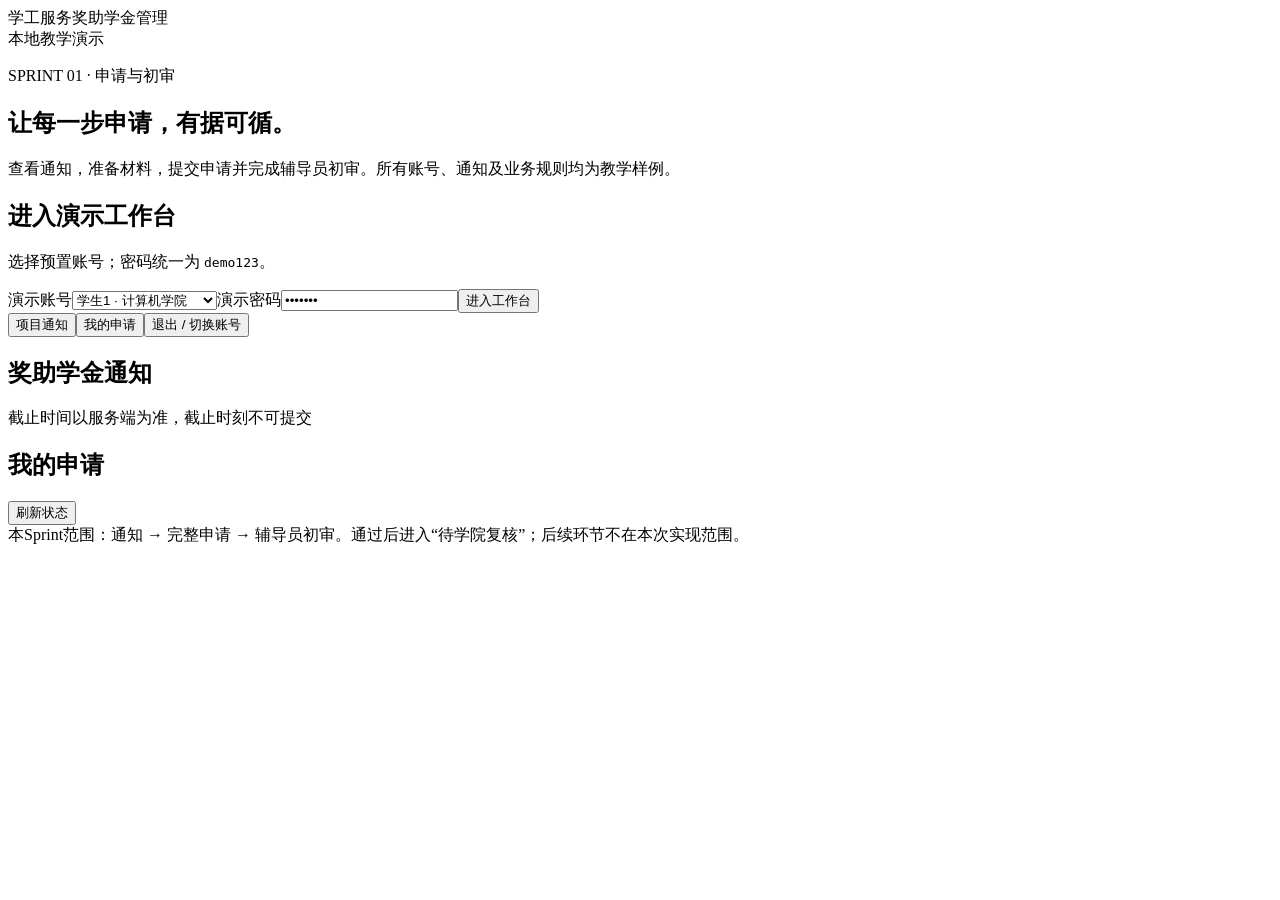
==== scholarship/static/index.html @ 425d0e03 "chore: 导入实验二可运行增量供团队评审" ====
<!doctype html>
<html lang="zh-CN">
<head>
  <meta charset="utf-8"><meta name="viewport" content="width=device-width,initial-scale=1">
  <title>高校奖助学金 · 申请与初审</title>
  <link rel="stylesheet" href="/style.css"><script src="/app.js" defer></script>
</head>
<body>
  <header class="topbar"><div class="brand">学工服务<span>奖助学金管理</span></div><div id="identity">本地教学演示</div></header>
  <main>
    <section class="hero"><p class="eyebrow">SPRINT 01 · 申请与初审</p><h1>让每一步申请，有据可循。</h1><p>查看通知，准备材料，提交申请并完成辅导员初审。所有账号、通知及业务规则均为教学样例。</p></section>
    <div id="message" class="message hidden" role="status" aria-live="polite"></div>
    <section id="loginPanel" class="panel narrow"><h2>进入演示工作台</h2><p>选择预置账号；密码统一为 <code>demo123</code>。</p>
      <form id="loginForm"><label>演示账号<select id="username"><option value="student1">学生1 · 计算机学院</option><option value="student2">学生2 · 同辅导员</option><option value="student3">学生3 · 文学院</option><option value="counselor1">辅导员1 · 计算机学院</option><option value="counselor2">辅导员2 · 文学院</option></select></label><label>演示密码<input id="password" type="password" value="demo123" required autocomplete="current-password"></label><button type="submit">进入工作台</button></form>
    </section>
    <section id="workspace" class="hidden">
      <nav><button id="notificationsTab" class="tab active">项目通知</button><button id="applicationsTab" class="tab">我的申请</button><button id="logout" class="ghost">退出 / 切换账号</button></nav>
      <div id="notificationsView"><div class="section-heading"><h2>奖助学金通知</h2><span>截止时间以服务端为准，截止时刻不可提交</span></div><div id="projects" class="cards"></div><section id="projectDetail" class="panel hidden"></section></div>
      <div id="applicationsView" class="hidden"><div class="section-heading"><h2 id="applicationsHeading">我的申请</h2><button id="refreshApps" class="ghost">刷新状态</button></div><div id="applications"></div><section id="applicationDetail" class="panel hidden"></section></div>
    </section>
    <footer>本Sprint范围：通知 → 完整申请 → 辅导员初审。通过后进入“待学院复核”；后续环节不在本次实现范围。</footer>
  </main>
</body></html>
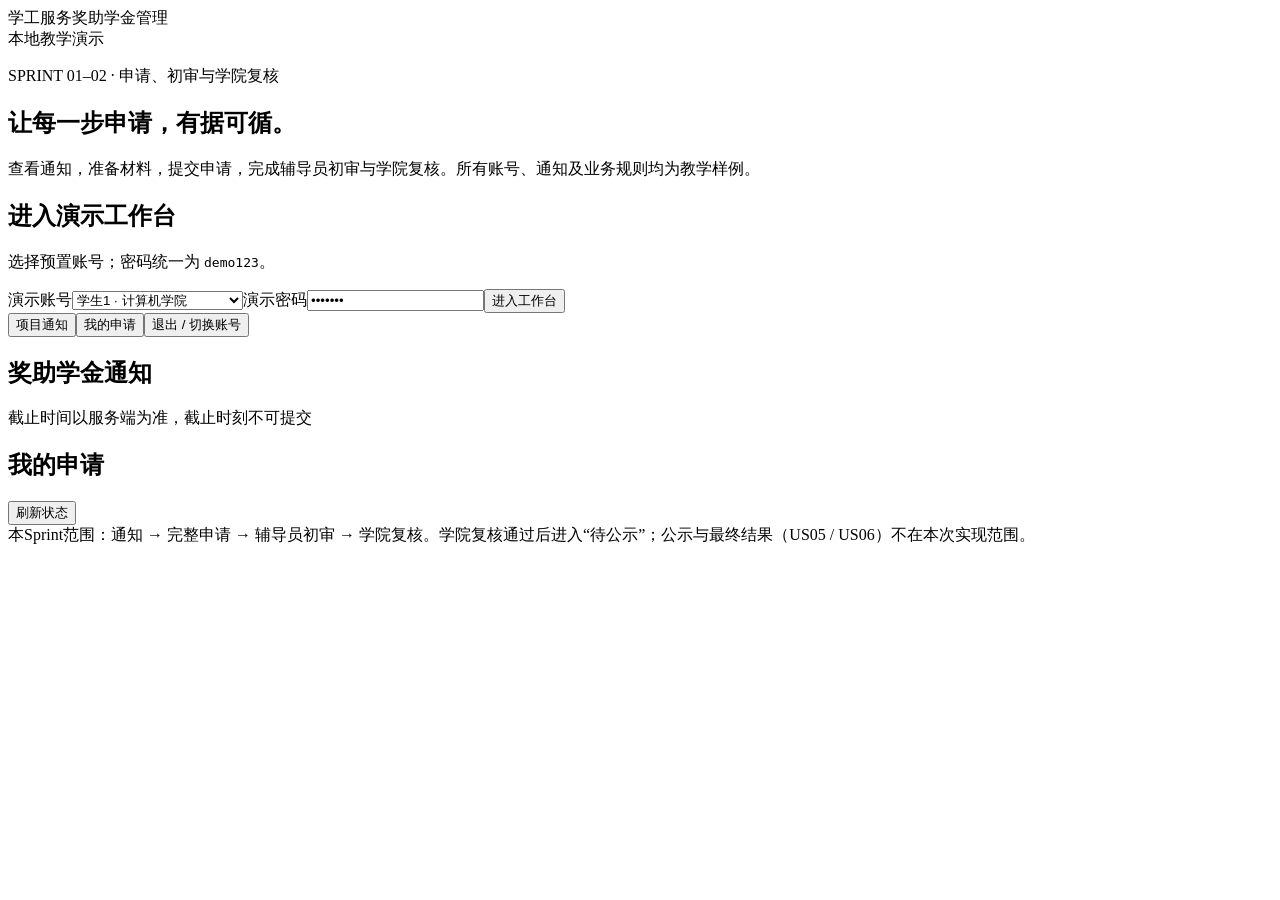
==== commit a1c1635e: "feat: 接入学院复核界面与前端动作验证 app.js：学院审核员直接进入本学院申请视图，按 待学院复核 状态渲染复核表单并按角色选择 /college-review 或 /review，新增 待公" ====
--- a/scholarship/static/index.html
+++ b/scholarship/static/index.html
@@ -2,22 +2,22 @@
 <html lang="zh-CN">
 <head>
   <meta charset="utf-8"><meta name="viewport" content="width=device-width,initial-scale=1">
-  <title>高校奖助学金 · 申请与初审</title>
+  <title>高校奖助学金 · 申请、初审与学院复核</title>
   <link rel="stylesheet" href="/style.css"><script src="/app.js" defer></script>
 </head>
 <body>
   <header class="topbar"><div class="brand">学工服务<span>奖助学金管理</span></div><div id="identity">本地教学演示</div></header>
   <main>
-    <section class="hero"><p class="eyebrow">SPRINT 01 · 申请与初审</p><h1>让每一步申请，有据可循。</h1><p>查看通知，准备材料，提交申请并完成辅导员初审。所有账号、通知及业务规则均为教学样例。</p></section>
+    <section class="hero"><p class="eyebrow">SPRINT 01–02 · 申请、初审与学院复核</p><h1>让每一步申请，有据可循。</h1><p>查看通知，准备材料，提交申请，完成辅导员初审与学院复核。所有账号、通知及业务规则均为教学样例。</p></section>
     <div id="message" class="message hidden" role="status" aria-live="polite"></div>
     <section id="loginPanel" class="panel narrow"><h2>进入演示工作台</h2><p>选择预置账号；密码统一为 <code>demo123</code>。</p>
-      <form id="loginForm"><label>演示账号<select id="username"><option value="student1">学生1 · 计算机学院</option><option value="student2">学生2 · 同辅导员</option><option value="student3">学生3 · 文学院</option><option value="counselor1">辅导员1 · 计算机学院</option><option value="counselor2">辅导员2 · 文学院</option></select></label><label>演示密码<input id="password" type="password" value="demo123" required autocomplete="current-password"></label><button type="submit">进入工作台</button></form>
+      <form id="loginForm"><label>演示账号<select id="username"><option value="student1">学生1 · 计算机学院</option><option value="student2">学生2 · 同辅导员</option><option value="student3">学生3 · 文学院</option><option value="counselor1">辅导员1 · 计算机学院</option><option value="counselor2">辅导员2 · 文学院</option><option value="college1">学院审核员1 · 计算机学院</option><option value="college2">学院审核员2 · 文学院</option></select></label><label>演示密码<input id="password" type="password" value="demo123" required autocomplete="current-password"></label><button type="submit">进入工作台</button></form>
     </section>
     <section id="workspace" class="hidden">
       <nav><button id="notificationsTab" class="tab active">项目通知</button><button id="applicationsTab" class="tab">我的申请</button><button id="logout" class="ghost">退出 / 切换账号</button></nav>
       <div id="notificationsView"><div class="section-heading"><h2>奖助学金通知</h2><span>截止时间以服务端为准，截止时刻不可提交</span></div><div id="projects" class="cards"></div><section id="projectDetail" class="panel hidden"></section></div>
       <div id="applicationsView" class="hidden"><div class="section-heading"><h2 id="applicationsHeading">我的申请</h2><button id="refreshApps" class="ghost">刷新状态</button></div><div id="applications"></div><section id="applicationDetail" class="panel hidden"></section></div>
     </section>
-    <footer>本Sprint范围：通知 → 完整申请 → 辅导员初审。通过后进入“待学院复核”；后续环节不在本次实现范围。</footer>
+    <footer>本Sprint范围：通知 → 完整申请 → 辅导员初审 → 学院复核。学院复核通过后进入“待公示”；公示与最终结果（US05 / US06）不在本次实现范围。</footer>
   </main>
 </body></html>
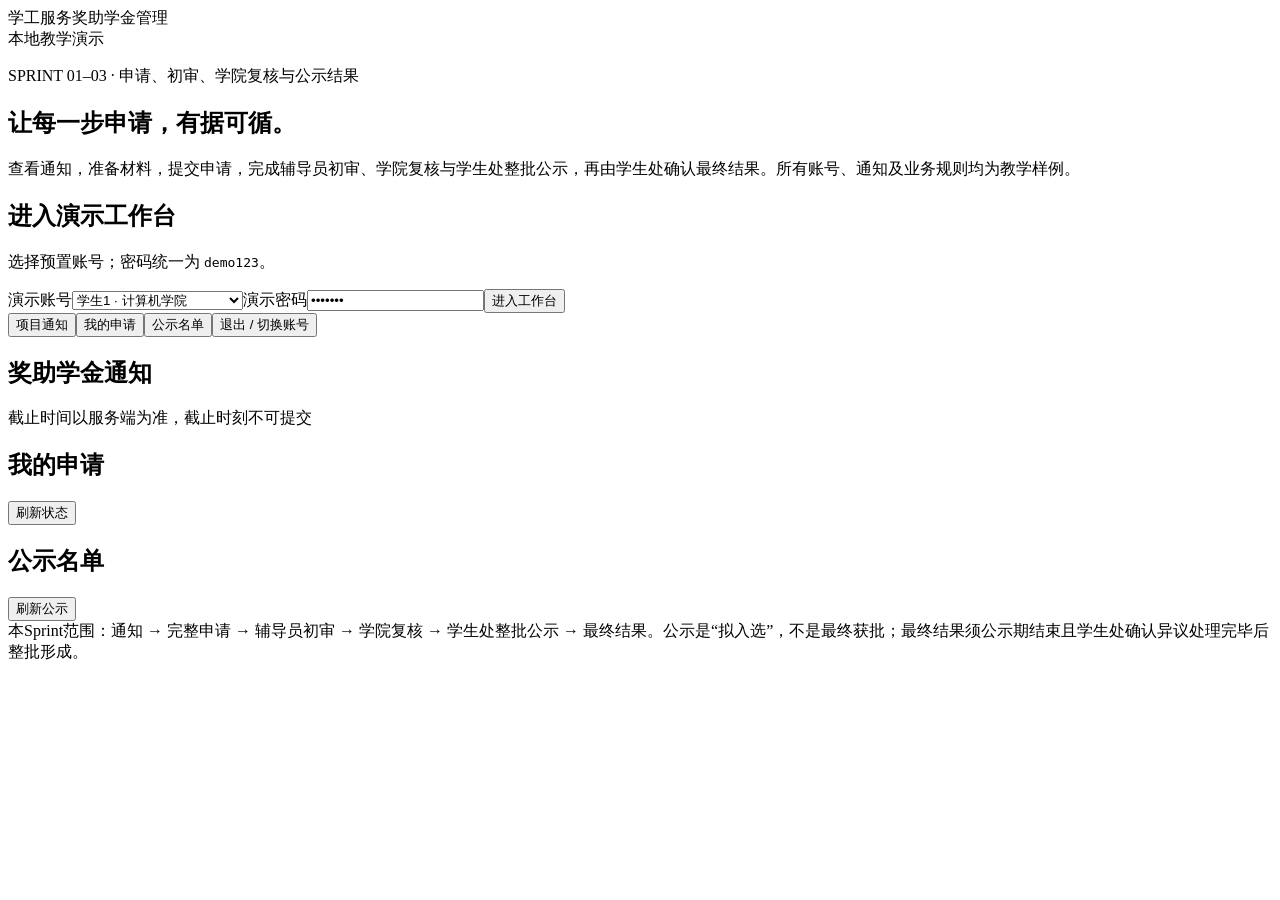
==== commit 1e0126b8: "feat: 实现学生处整批公示与最终结果 US05：仅从同项目同批次的“待公示”记录整批发布，批次内仍有待辅导员 审核/待学院复核时整批不变；公开名单按白名单投影（脱敏姓名、脱敏学号、 学院、项目、拟" ====
--- a/scholarship/static/index.html
+++ b/scholarship/static/index.html
@@ -2,22 +2,23 @@
 <html lang="zh-CN">
 <head>
   <meta charset="utf-8"><meta name="viewport" content="width=device-width,initial-scale=1">
-  <title>高校奖助学金 · 申请、初审与学院复核</title>
+  <title>高校奖助学金 · 申请、初审、复核与公示结果</title>
   <link rel="stylesheet" href="/style.css"><script src="/app.js" defer></script>
 </head>
 <body>
   <header class="topbar"><div class="brand">学工服务<span>奖助学金管理</span></div><div id="identity">本地教学演示</div></header>
   <main>
-    <section class="hero"><p class="eyebrow">SPRINT 01–02 · 申请、初审与学院复核</p><h1>让每一步申请，有据可循。</h1><p>查看通知，准备材料，提交申请，完成辅导员初审与学院复核。所有账号、通知及业务规则均为教学样例。</p></section>
+    <section class="hero"><p class="eyebrow">SPRINT 01–03 · 申请、初审、学院复核与公示结果</p><h1>让每一步申请，有据可循。</h1><p>查看通知，准备材料，提交申请，完成辅导员初审、学院复核与学生处整批公示，再由学生处确认最终结果。所有账号、通知及业务规则均为教学样例。</p></section>
     <div id="message" class="message hidden" role="status" aria-live="polite"></div>
     <section id="loginPanel" class="panel narrow"><h2>进入演示工作台</h2><p>选择预置账号；密码统一为 <code>demo123</code>。</p>
-      <form id="loginForm"><label>演示账号<select id="username"><option value="student1">学生1 · 计算机学院</option><option value="student2">学生2 · 同辅导员</option><option value="student3">学生3 · 文学院</option><option value="counselor1">辅导员1 · 计算机学院</option><option value="counselor2">辅导员2 · 文学院</option><option value="college1">学院审核员1 · 计算机学院</option><option value="college2">学院审核员2 · 文学院</option></select></label><label>演示密码<input id="password" type="password" value="demo123" required autocomplete="current-password"></label><button type="submit">进入工作台</button></form>
+      <form id="loginForm"><label>演示账号<select id="username"><option value="student1">学生1 · 计算机学院</option><option value="student2">学生2 · 同辅导员</option><option value="student3">学生3 · 文学院</option><option value="counselor1">辅导员1 · 计算机学院</option><option value="counselor2">辅导员2 · 文学院</option><option value="college1">学院审核员1 · 计算机学院</option><option value="college2">学院审核员2 · 文学院</option><option value="office1">学生处1 · 公示与最终结果</option></select></label><label>演示密码<input id="password" type="password" value="demo123" required autocomplete="current-password"></label><button type="submit">进入工作台</button></form>
     </section>
     <section id="workspace" class="hidden">
-      <nav><button id="notificationsTab" class="tab active">项目通知</button><button id="applicationsTab" class="tab">我的申请</button><button id="logout" class="ghost">退出 / 切换账号</button></nav>
+      <nav><button id="notificationsTab" class="tab active">项目通知</button><button id="applicationsTab" class="tab">我的申请</button><button id="publicationsTab" class="tab">公示名单</button><button id="logout" class="ghost">退出 / 切换账号</button></nav>
       <div id="notificationsView"><div class="section-heading"><h2>奖助学金通知</h2><span>截止时间以服务端为准，截止时刻不可提交</span></div><div id="projects" class="cards"></div><section id="projectDetail" class="panel hidden"></section></div>
       <div id="applicationsView" class="hidden"><div class="section-heading"><h2 id="applicationsHeading">我的申请</h2><button id="refreshApps" class="ghost">刷新状态</button></div><div id="applications"></div><section id="applicationDetail" class="panel hidden"></section></div>
+      <div id="publicationsView" class="hidden"><div class="section-heading"><h2 id="publicationsHeading">公示名单</h2><button id="refreshPublications" class="ghost">刷新公示</button></div><div id="publications"></div><section id="publicationDetail" class="panel hidden"></section></div>
     </section>
-    <footer>本Sprint范围：通知 → 完整申请 → 辅导员初审 → 学院复核。学院复核通过后进入“待公示”；公示与最终结果（US05 / US06）不在本次实现范围。</footer>
+    <footer>本Sprint范围：通知 → 完整申请 → 辅导员初审 → 学院复核 → 学生处整批公示 → 最终结果。公示是“拟入选”，不是最终获批；最终结果须公示期结束且学生处确认异议处理完毕后整批形成。</footer>
   </main>
 </body></html>
